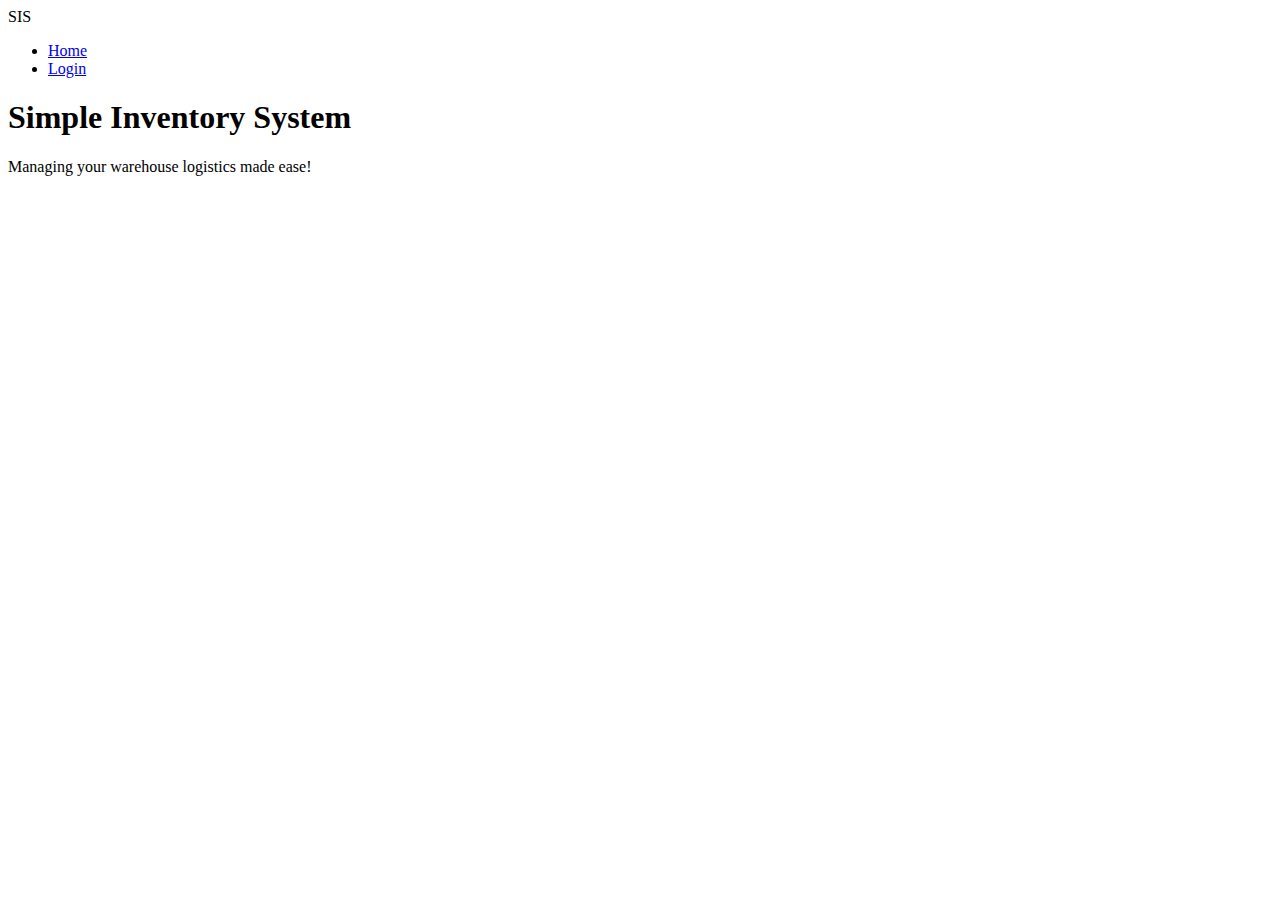
==== Index.html @ c27bc630 "build the landing page, added the log, home and login stuff. Also added the name of the project" ====
<!DOCTYPE html>
<html lang="en">
<head>
    <meta charset="UTF-8">
    <meta name="viewport" content="width=device-width, initial-scale=1.0">
    <link rel="stylesheet" href="styles.css">
    <title>Your Landing Page</title>
</head>
<body>
    <header>
        <div id="logo">SIS</div>
        <nav>
            <ul>
                <li><a href="#">Home</a></li>
                <li><a href="#" id="login-btn">Login</a></li>
            </ul>
        </nav>
    </header>

    <div class="container">
        <h1>Simple Inventory System</h1>
        <p>Managing your warehouse logistics made ease!</p>
    </div>
</body>
</html>
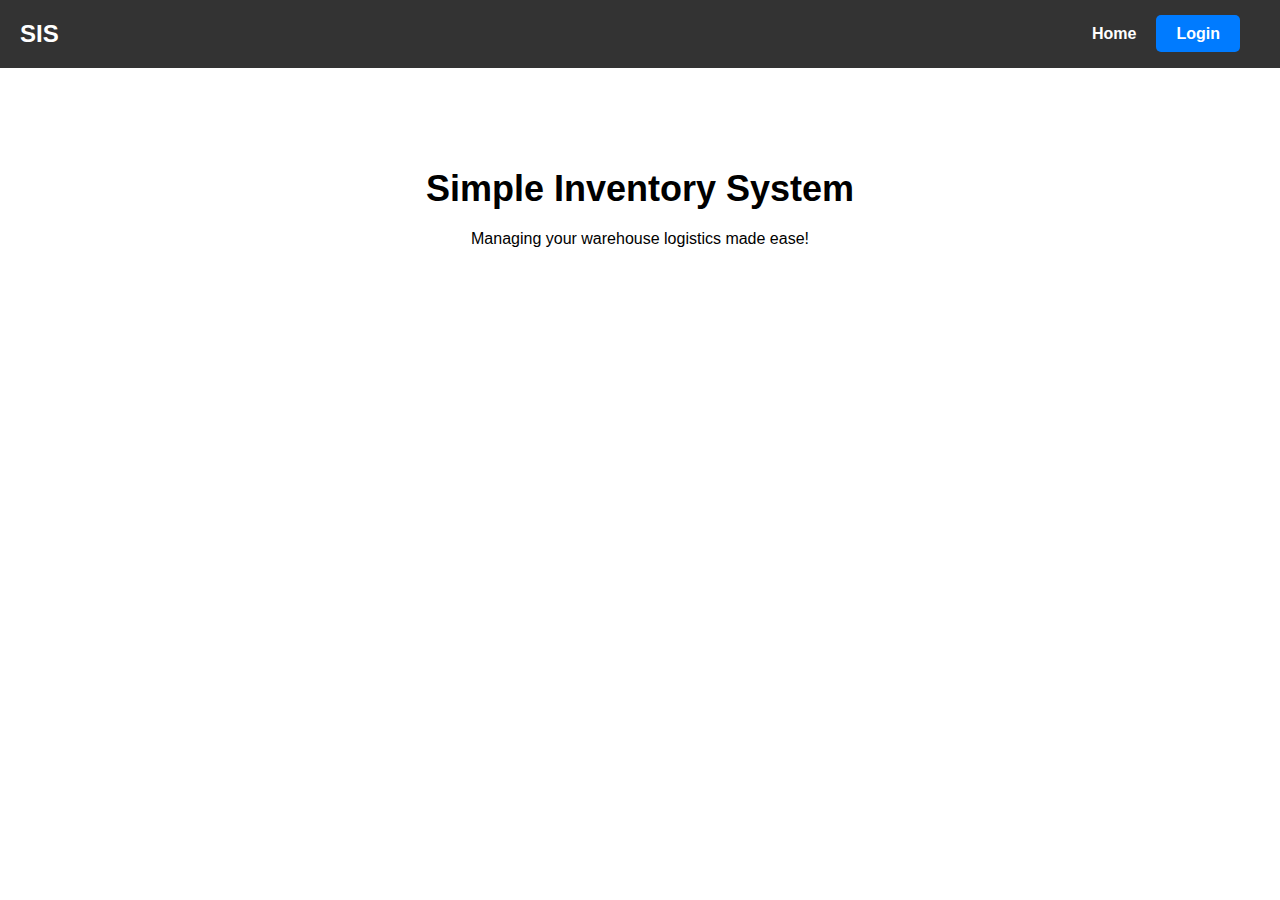
==== commit c10f8327: "created the login page" ====
--- a/Index.html
+++ b/Index.html
@@ -12,7 +12,7 @@
         <nav>
             <ul>
                 <li><a href="#">Home</a></li>
-                <li><a href="#" id="login-btn">Login</a></li>
+                <li><a href="login.html" id="login-btn">Login</a></li>
             </ul>
         </nav>
     </header>
--- a/styles.css
+++ b/styles.css
@@ -0,0 +1,64 @@
+body {
+    margin: 0;
+    padding: 0;
+    font-family: Arial, sans-serif;
+}
+
+header {
+    background-color: #333;
+    color: #fff;
+    padding: 20px;
+    display: flex;
+    justify-content: space-between;
+    align-items: center;
+}
+
+#logo {
+    font-weight: bold;
+    font-size: 24px;
+}
+
+nav {
+    display: flex;
+    align-items: center;
+}
+
+nav ul {
+    list-style: none;
+    padding: 0;
+    margin: 0;
+    display: flex;
+    justify-content: center; /* Center the navigation links */
+}
+
+nav li {
+    margin-right: 20px;
+}
+
+nav a {
+    text-decoration: none;
+    color: #fff;
+    font-weight: bold;
+}
+
+#login-btn {
+    background-color: #007bff;
+    padding: 10px 20px;
+    border-radius: 5px;
+    color: #fff;
+    text-decoration: none;
+}
+
+#login-btn:hover {
+    background-color: #0056b3;
+}
+
+.container {
+    text-align: center;
+    margin-top: 100px;
+}
+
+h1 {
+    font-size: 36px;
+    margin-bottom: 20px;
+}
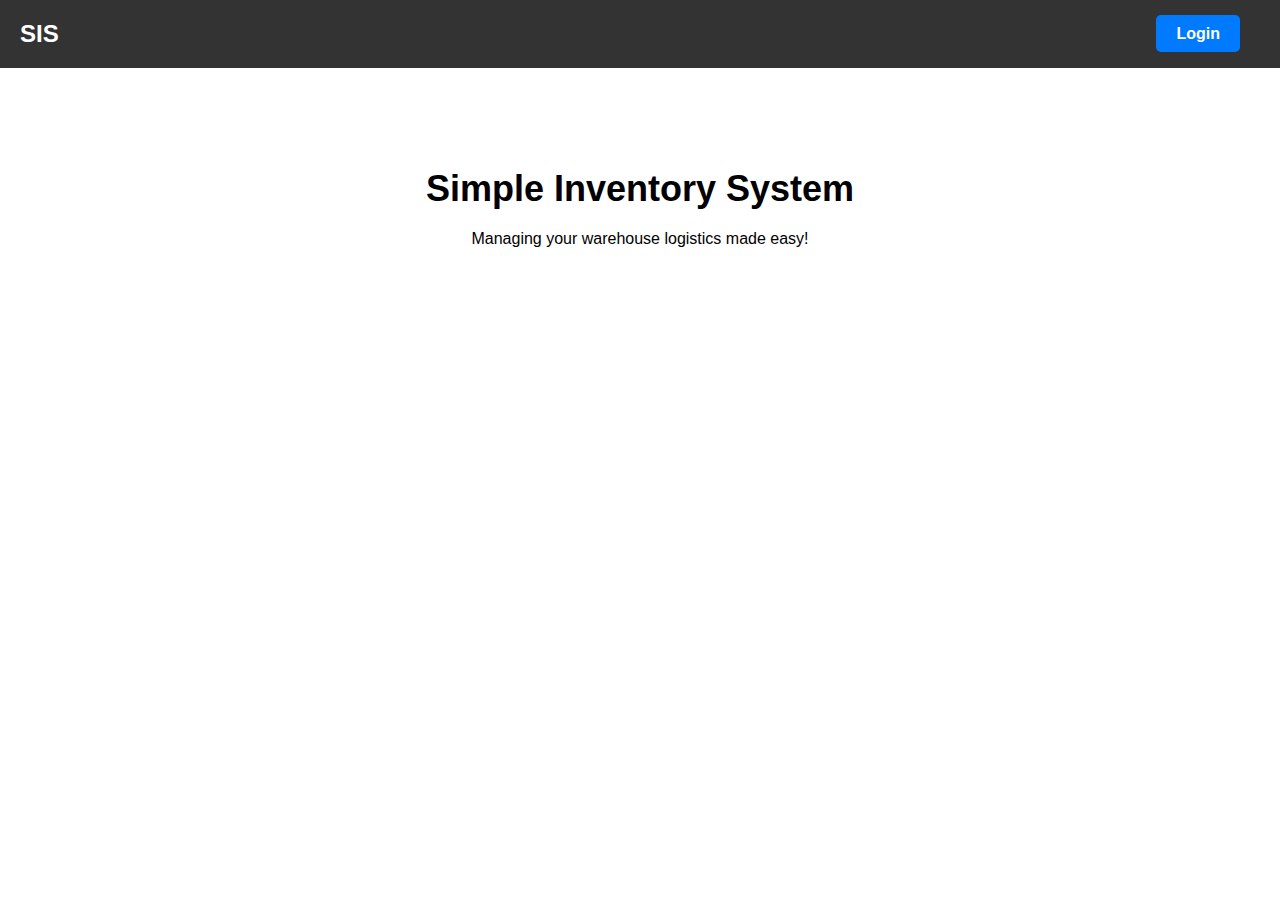
==== commit ac2c5cb3: "commit to represent all changes the team made together" ====
--- a/Index.html
+++ b/Index.html
@@ -11,7 +11,6 @@
         <div id="logo">SIS</div>
         <nav>
             <ul>
-                <li><a href="#">Home</a></li>
                 <li><a href="login.html" id="login-btn">Login</a></li>
             </ul>
         </nav>
@@ -19,7 +18,7 @@
 
     <div class="container">
         <h1>Simple Inventory System</h1>
-        <p>Managing your warehouse logistics made ease!</p>
+        <p>Managing your warehouse logistics made easy!</p>
     </div>
 </body>
 </html>
--- a/styles.css
+++ b/styles.css
@@ -28,7 +28,8 @@
     padding: 0;
     margin: 0;
     display: flex;
-    justify-content: center; /* Center the navigation links */
+    text-align: center; /* Center the navigation links */
+    flex-grow: 1; /* Allow "Home" to take up available space */
 }
 
 nav li {
